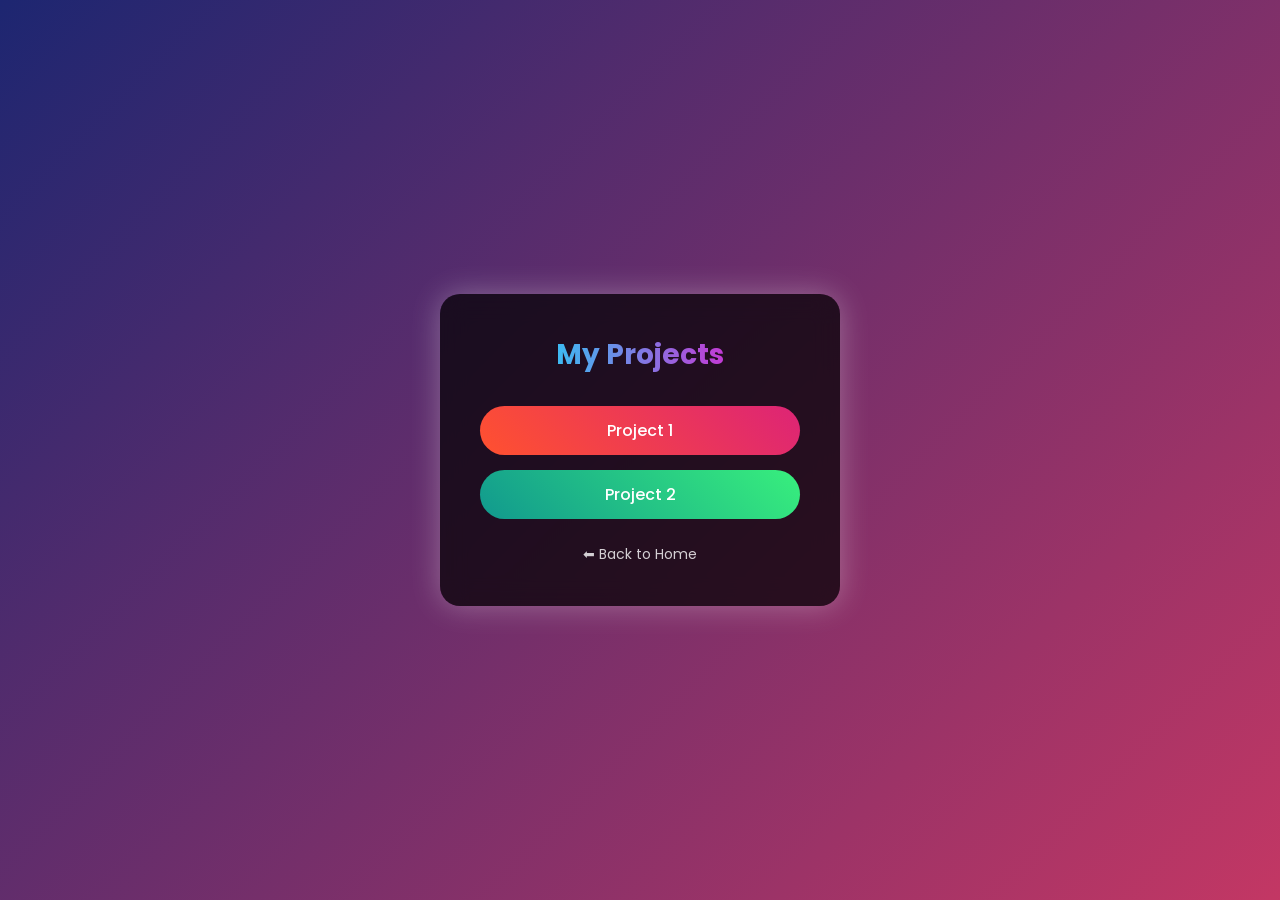
==== project.html @ 2eba092c "second commit" ====
<!DOCTYPE html>
<html lang="en">
<head>
    <meta charset="UTF-8">
    <title>Aditya | Projects</title>
    <meta name="viewport" content="width=device-width, initial-scale=1.0">
    
    <!-- Google Font -->
    <link href="https://fonts.googleapis.com/css2?family=Poppins:wght@300;500;700&display=swap" rel="stylesheet">
    
    <!-- CSS -->
    <link rel="stylesheet" href="project.css">
</head>
<body>

    <div class="project-box">
        <h1 class="title">My Projects</h1>

        <div class="project-buttons">
            <a href="https://www.instagram.com/leomessi/" target="_blank" class="btn project1">
                Project 1
            </a>

            <a href="https://www.facebook.com/leomessi/" target="_blank" class="btn project2">
                Project 2
            </a>
        </div>

        <a href="portfolio.html" class="back-btn">⬅ Back to Home</a>
    </div>

</body>
</html>
---- project.css ----
/* Reset */
* {
    margin: 0;
    padding: 0;
    box-sizing: border-box;
}

/* Background */
body {
    height: 100vh;
    font-family: 'Poppins', sans-serif;
    background: linear-gradient(135deg, #1d2671, #c33764);
    display: flex;
    justify-content: center;
    align-items: center;
}

/* Glass Card */
.project-box {
    width: 400px;
    padding: 40px;
    background: rgba(0, 0, 0, 0.7);
    backdrop-filter: blur(12px);
    border-radius: 20px;
    text-align: center;
    box-shadow: 0 0 30px rgba(255, 255, 255, 0.3);
    transition: 0.4s ease;
}

.project-box:hover {
    transform: scale(1.05);
    box-shadow: 0 0 50px rgba(255, 0, 255, 0.6);
}

/* Title */
.title {
    font-size: 28px;
    margin-bottom: 30px;
    background: linear-gradient(90deg, #00f5ff, #ff00c8);
    -webkit-background-clip: text;
    -webkit-text-fill-color: transparent;
}

/* Buttons Container */
.project-buttons {
    display: flex;
    flex-direction: column;
    gap: 15px;
}

/* Base Button */
.btn {
    text-decoration: none;
    padding: 12px;
    border-radius: 25px;
    font-weight: 500;
    color: white;
    transition: 0.4s ease;
}

/* Project 1 */
.project1 {
    background: linear-gradient(45deg, #ff512f, #dd2476);
}

.project1:hover {
    transform: translateY(-5px);
    box-shadow: 0 10px 20px rgba(221, 36, 118, 0.6);
}

/* Project 2 */
.project2 {
    background: linear-gradient(45deg, #11998e, #38ef7d);
}

.project2:hover {
    transform: translateY(-5px);
    box-shadow: 0 10px 20px rgba(56, 239, 125, 0.6);
}

/* Back Button */
.back-btn {
    display: inline-block;
    margin-top: 25px;
    text-decoration: none;
    color: white;
    font-size: 14px;
    opacity: 0.8;
    transition: 0.3s ease;
}

.back-btn:hover {
    opacity: 1;
    letter-spacing: 1px;
}
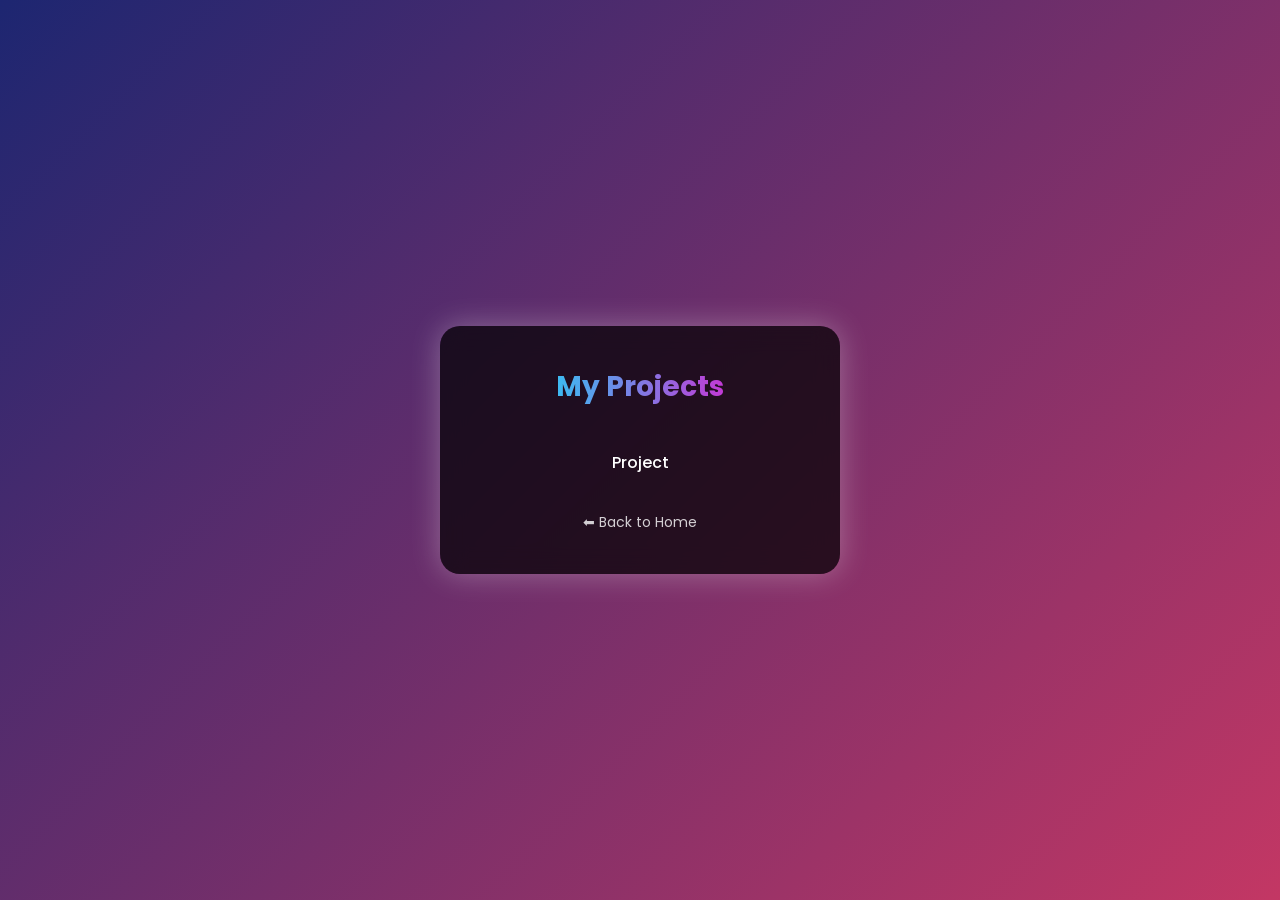
==== commit 037bc2b0: "Update project.html" ====
--- a/project.html
+++ b/project.html
@@ -17,17 +17,15 @@
         <h1 class="title">My Projects</h1>
 
         <div class="project-buttons">
-            <a href="https://www.instagram.com/leomessi/" target="_blank" class="btn project1">
-                Project 1
-            </a>
+           
 
-            <a href="https://www.facebook.com/leomessi/" target="_blank" class="btn project2">
-                Project 2
-            </a>
+            <a href="project2.html" class="btn project">
+    Project
+</a>
         </div>
 
         <a href="portfolio.html" class="back-btn">⬅ Back to Home</a>
     </div>
 
 </body>
-</html>+</html>
